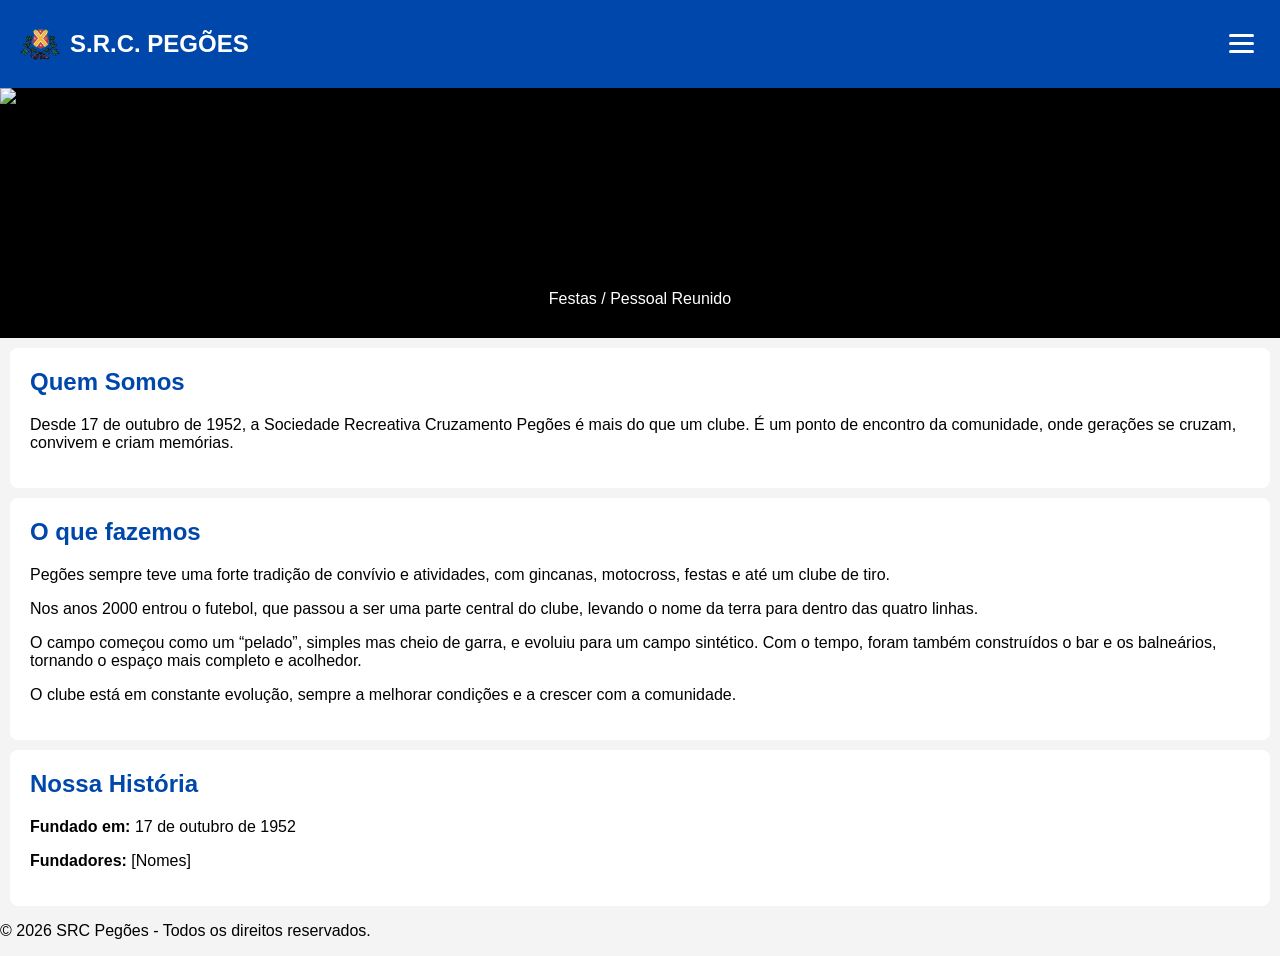
==== index.html @ 3c76f936 "Primeira versão" ====
<!DOCTYPE html>
<html lang="pt-pt">
<head>
    <meta charset="UTF-8">
    <meta name="viewport" content="width=device-width, initial-scale=1.0">
    <title>S.R.C. PEGÕES - Oficial</title>
    <link rel="icon" type="image/png" href="/imagens/logo.png">
    <link rel="stylesheet" href="/css/style.css">
    <style>
        .logo-area h2 {
    margin-left: 10px;
}
    </style>
</head>
<body>

    <header>
        <div class="logo-area">
            <img src="/imagens/logo.png" alt="Logo S.R.C. PEGÕES" class="logo-imagem">
            <h2>S.R.C. PEGÕES</h2>
        </div>
        <button id="menu-btn" class="hamburger">
            <div class="dot"></div>
            <div class="dot"></div>
            <div class="dot"></div>
        </button>
    </header>

    <nav id="main-nav" class="nav-menu">
        <ul>
            <li><a href="index.html">Início</a></li>
            <li><a href="escaloes.html">Escalões</a></li>
            <li><a href="calendario.html">Calendário</a></li>
            <li><a href="direcao.html">Direção</a></li>
            <li><a href="equipamentos.html">Equipamentos</a></li>
            <li><a href="campo.html">O Campo</a></li>
            <li><a href="contactos.html">Contactos</a></li>
        </ul>
    </nav>

    <main>
        <section class="carrossel">
            <div class="slides">
                
                <div class="slide fade">
                    <img src="imagens/Campo2.jpg" style="width:100%" alt="Galeria 2">
                    <div class="legenda">Festas / Pessoal Reunido</div>
                </div>
                <div class="slide fade">
                    <img src="imagens/19.jpg" style="width:100%" alt="Galeria 3">
                    <div class="legenda">Eventos</div>
                </div>
            </div>
        </section>

        <section id="quem-somos" class="content-section">
            <h2>Quem Somos</h2>
            <p>Desde 17 de outubro de 1952, a Sociedade Recreativa Cruzamento Pegões é mais do que um clube. É um ponto de encontro da comunidade, onde gerações se cruzam, convivem e criam memórias.</p>
        </section>

        <section id="o-que-fazemos" class="content-section">
            <h2>O que fazemos</h2>
            <p>Pegões sempre teve uma forte tradição de convívio e atividades, com gincanas, motocross, festas e até um clube de tiro.</p>

            <p>Nos anos 2000 entrou o futebol, que passou a ser uma parte central do clube, levando o nome da terra para dentro das quatro linhas.</p>

            <p>O campo começou como um “pelado”, simples mas cheio de garra, e evoluiu para um campo sintético. Com o tempo, foram também construídos o bar e os balneários, tornando o espaço mais completo e acolhedor.</p>

            <p>O clube está em constante evolução, sempre a melhorar condições e a crescer com a comunidade.</p>
        </section>

        <section id="historia" class="content-section">
            <h2>Nossa História</h2>
            <p><strong>Fundado em:</strong> 17 de outubro de 1952 </p>
            <p><strong>Fundadores:</strong> [Nomes]</p>
        </section>
    </main>

    <footer>
        <p>&copy; 2026 SRC Pegões - Todos os direitos reservados.</p>
    </footer>

    <script src="script.js"></script>
</body>
</html>
---- css/style.css ----
:root {
    --azul-clube: #0047AB;
    --branco: #ffffff;
    --cinza: #f4f4f4;
}

body {
    font-family: 'Segoe UI', Arial, sans-serif;
    margin: 0;
    background-color: var(--cinza);
    overflow-x: hidden;
}

header {
    background-color: var(--azul-clube);
    color: var(--branco);
    padding: 10px 20px;
    display: flex;
    justify-content: space-between;
    align-items: center;
    position: sticky;
    top: 0;
    z-index: 1000;
}

/* Estilo do Botão 3 Pontos/Traços */
.hamburger {
    background: none;
    border: none;
    cursor: pointer;
    display: flex;
    flex-direction: column;
    gap: 5px;
}

.dot {
    width: 25px;
    height: 3px;
    background-color: var(--branco);
    border-radius: 2px;
}

/* Navbar Lateral (Escondida por padrão) */
.nav-menu {
    position: fixed;
    top: 60px;
    right: -100%; /* Escondido fora da tela */
    width: 250px;
    height: 100vh;
    background-color: var(--azul-clube);
    transition: 0.4s;
    z-index: 999;
}

.nav-menu.active {
    right: 0; /* Desliza para dentro */
}

.nav-menu ul {
    list-style: none;
    padding: 20px;
}

.nav-menu ul li {
    padding: 15px 0;
    border-bottom: 1px solid rgba(255,255,255,0.1);
}

.nav-menu ul li a {
    color: var(--branco);
    text-decoration: none;
    font-size: 1.1rem;
}

/* Carrossel Automático */
.carrossel {
    max-width: 100%;
    position: relative;
    margin: auto;
    background: #000;
    height: 250px;
    overflow: hidden;
}

.slide {
    display: none;
    height: 100%;
}

.slide img {
    height: 250px;
    object-fit: cover;
}

.legenda {
    position: absolute;
    bottom: 20px;
    width: 100%;
    text-align: center;
    color: white;
    background: rgba(0,0,0,0.5);
    padding: 10px 0;
}

/* Fade animação */
.fade {
    animation-name: fade;
    animation-duration: 1.5s;
}

@keyframes fade {
    from {opacity: .4} 
    to {opacity: 1}
}

.content-section {
    padding: 20px;
    background: white;
    margin: 10px;
    border-radius: 5px;
}

.logo-area {
    display: flex;
    align-items: center;
}

.logo-imagem {
    height: 40px; /* Ajuste a altura conforme preferir para o topo */
    width: auto;  /* Mantém a proporção */
    display: block;
}

.logo-area h2 {
            margin-left: 10px;
        }

        /* IMAGEM DA EQUIPA */

        .equipa-imagem {
            margin: 20px 10px;
            background: white;
            border-radius: 8px;
            overflow: hidden;
        }

        /* IMAGEM DA EQUIPA (PADRÃO PARA TODOS OS ESCALÕES) */

        .equipa-imagem {
        margin: 20px 10px;
        background: white;
        border-radius: 8px;
        overflow: hidden;
        }

        /* caixa da imagem com altura fixa */
        .equipa-imagem img {
        width: 100%;
        height: 250px;      /* 👈 todas iguais */
        object-fit: cover;  /* 👈 corta sem deformar */
        display: block;
        }

        .equipa-imagem h2 {
            padding: 15px;
            margin: 0;
        }

        /* SEÇÕES */

        .content-section {
            background: white;
            margin: 10px;
            padding: 20px;
            border-radius: 8px;
        }

        .content-section h2 {
            color: var(--azul-clube);
            margin-top: 0;
        }

        /* LISTAS */

        .jogadores-lista,
        .staff-lista {
            list-style: none;
            padding: 0;
            margin: 0;
        }

        .jogadores-lista li,
        .staff-lista li {
            padding: 12px 0;
            border-bottom: 1px solid #ddd;
        }

        .jogadores-lista li:last-child,
        .staff-lista li:last-child {
            border-bottom: none;
        }

        /* POSIÇÕES */

        .posicao {
            color: var(--azul-clube);
            font-weight: bold;
            margin-top: 20px;
            margin-bottom: 10px;
        }

        .logo-area h2 {
            margin-left: 10px;
        }

        /* BLOCO CALENDÁRIO */

        .calendario-section {
            margin: 20px 10px;
        }

        .cal-titulo {
            background: var(--azul-clube);
            color: white;
            padding: 12px;
            border-radius: 8px 8px 0 0;
            margin: 0;
        }

        .cal-bloco {
            background: white;
            border-radius: 8px;
            overflow: hidden;
            margin-bottom: 20px;
        }

        .cal-desc {
            padding: 15px;
            color: #333;
        }

        .logo-area h2 {
            margin-left: 10px;
        }

        /* BLOCO PRINCIPAL */

        .campo-section {
            background: white;
            margin: 20px 10px;
            border-radius: 8px;
            overflow: hidden;
        }

        .campo-info {
            padding: 20px;
        }

        .campo-info h2 {
            color: var(--azul-clube);
            margin-top: 0;
        }

        .campo-info p {
            color: #333;
            line-height: 1.6;
        }

        /* BOTÃO MAPS */

        .maps-btn {
            display: inline-block;
            margin-top: 15px;
            padding: 12px 18px;
            background: var(--azul-clube);
            color: white;
            text-decoration: none;
            border-radius: 6px;
            transition: 0.3s;
        }

        .maps-btn:hover {
            opacity: 0.9;
        }

        .logo-area h2 {
            margin-left: 10px;
        }

        /* ÁREA CONTACTOS */

        .contactos-container {
            padding: 20px 10px;
        }

        .contactos-texto {
            background: white;
            padding: 20px;
            border-radius: 8px;
            margin-bottom: 20px;
        }

        .contactos-texto h2 {
            color: var(--azul-clube);
            margin-top: 0;
        }


        /* SOCIAL CARDS */

        .social-card {
        display: flex;
        flex-direction: column;
        align-items: center;
        justify-content: center;

        background: white;
        padding: 25px;
        border-radius: 12px;
        margin-bottom: 15px;

        text-decoration: none;
        color: #222;

        transition: 0.3s;

        box-shadow: 0 2px 8px rgba(0,0,0,0.08);
        }

        .social-card:hover {
        transform: translateY(-5px);
        box-shadow: 0 8px 18px rgba(0,0,0,0.12);
        }

        .social-card img {
        width: 65px;
        height: 65px;
        object-fit: contain;
        margin-bottom: 12px;
        }

        .social-card h3 {
        margin: 0;
        color: var(--azul-clube);
        }

        .social-card p {
        margin-top: 8px;
        color: #666;
        font-size: 0.95rem;
        }
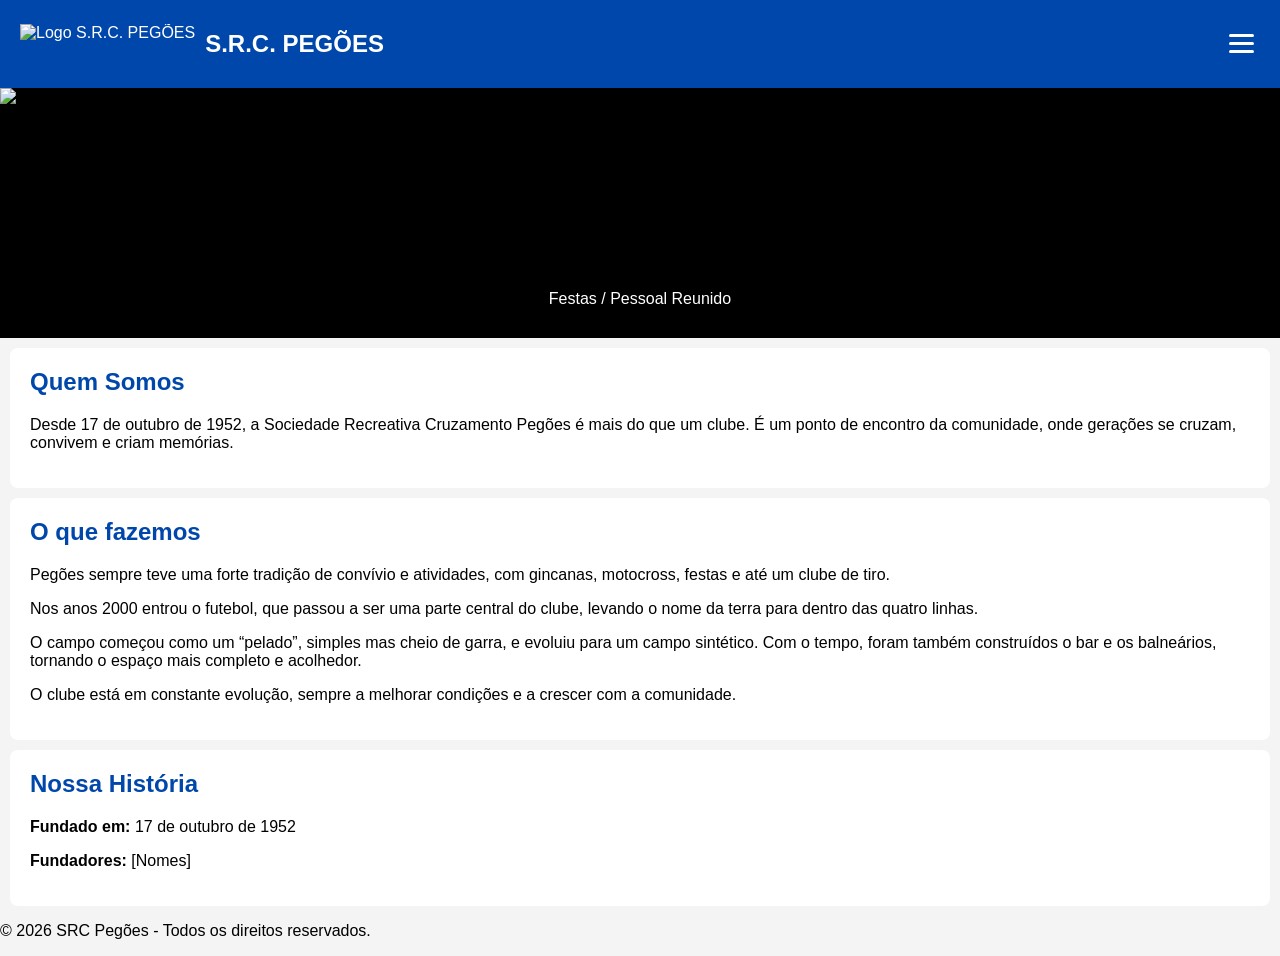
==== commit 87a60907: "Corrigir caminhos do site para GitHub Pages" ====
--- a/index.html
+++ b/index.html
@@ -4,8 +4,8 @@
     <meta charset="UTF-8">
     <meta name="viewport" content="width=device-width, initial-scale=1.0">
     <title>S.R.C. PEGÕES - Oficial</title>
-    <link rel="icon" type="image/png" href="/imagens/logo.png">
-    <link rel="stylesheet" href="/css/style.css">
+    <link rel="icon" type="image/png" href="imagens/logo.png">
+    <link rel="stylesheet" href="css/style.css">
     <style>
         .logo-area h2 {
     margin-left: 10px;
@@ -16,7 +16,7 @@
 
     <header>
         <div class="logo-area">
-            <img src="/imagens/logo.png" alt="Logo S.R.C. PEGÕES" class="logo-imagem">
+            <img src="imagens/Logo.png" alt="Logo S.R.C. PEGÕES" class="logo-imagem">
             <h2>S.R.C. PEGÕES</h2>
         </div>
         <button id="menu-btn" class="hamburger">
--- a/css/style.css
+++ b/css/style.css
@@ -350,3 +350,107 @@
         font-size: 0.95rem;
         }
 
+        .logo-area h2 {
+            margin-left: 10px;
+        }
+
+        /* ORGANOGRAMA BASE */
+
+        .org-container {
+            padding: 20px 10px;
+        }
+
+        .org-card {
+            background: white;
+            border-radius: 10px;
+            padding: 15px;
+            margin-bottom: 20px;
+        }
+
+        .org-title {
+            background: var(--azul-clube);
+            color: white;
+            padding: 12px;
+            border-radius: 8px;
+            font-weight: bold;
+            margin-bottom: 15px;
+        }
+
+        .org-item {
+            padding: 10px 0;
+            border-bottom: 1px solid #ddd;
+        }
+
+        .org-item:last-child {
+            border-bottom: none;
+        }
+
+        .cargo {
+            font-weight: bold;
+            color: #222;
+        }
+
+        .nome {
+            color: #555;
+        }
+
+        .logo-area h2 {
+            margin-left: 10px;
+        }
+
+        /* NAVBAR DOS ESCALÕES */
+
+        .escaloes-navbar {
+            background-color: white;
+            margin: 20px 10px;
+            border-radius: 8px;
+            overflow: hidden;
+            box-shadow: 0 2px 8px rgba(0,0,0,0.1);
+        }
+
+        .escaloes-navbar h3 {
+            background-color: var(--azul-clube);
+            color: white;
+            margin: 0;
+            padding: 15px;
+            font-size: 1.1rem;
+        }
+
+        .escaloes-navbar ul {
+            list-style: none;
+            margin: 0;
+            padding: 0;
+        }
+
+        .escaloes-navbar li {
+            border-bottom: 1px solid #ddd;
+        }
+
+        .escaloes-navbar li:last-child {
+            border-bottom: none;
+        }
+
+        .escaloes-navbar a {
+            display: block;
+            padding: 15px;
+            text-decoration: none;
+            color: #222;
+            transition: 0.3s;
+            font-weight: 500;
+        }
+
+        .escaloes-navbar a:hover {
+            background-color: var(--azul-clube);
+            color: white;
+            padding-left: 22px;
+        }
+
+        /* CONTEÚDO */
+
+        .content-section {
+            padding: 20px;
+            background: white;
+            margin: 10px;
+            border-radius: 8px;
+        }
+
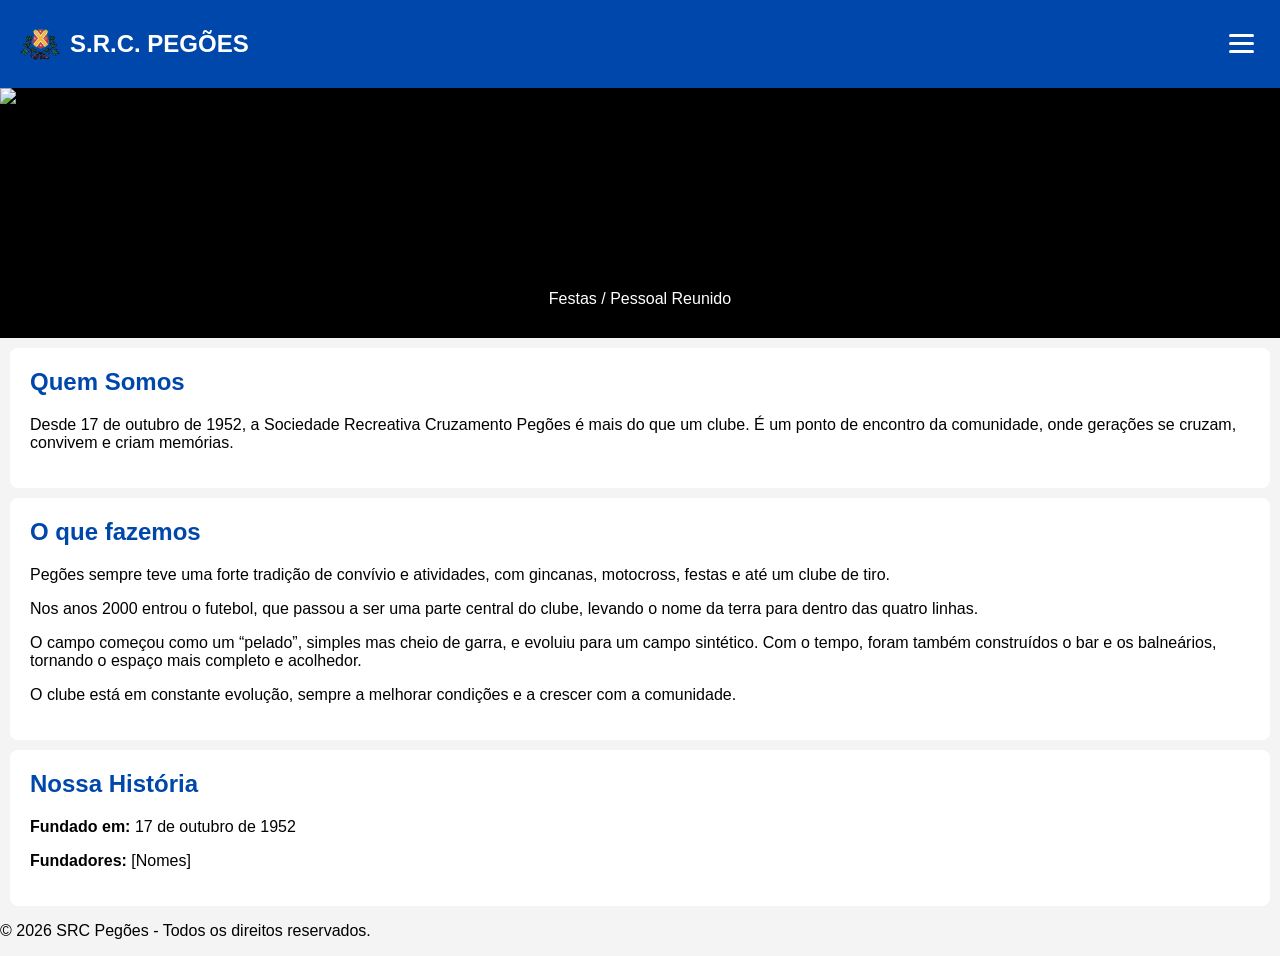
==== commit 94257785: "Corrigir logo" ====
--- a/index.html
+++ b/index.html
@@ -6,17 +6,12 @@
     <title>S.R.C. PEGÕES - Oficial</title>
     <link rel="icon" type="image/png" href="imagens/logo.png">
     <link rel="stylesheet" href="css/style.css">
-    <style>
-        .logo-area h2 {
-    margin-left: 10px;
-}
-    </style>
 </head>
 <body>
 
     <header>
         <div class="logo-area">
-            <img src="imagens/Logo.png" alt="Logo S.R.C. PEGÕES" class="logo-imagem">
+            <img src="imagens/logo.png" alt="Logo S.R.C. PEGÕES" class="logo-imagem">
             <h2>S.R.C. PEGÕES</h2>
         </div>
         <button id="menu-btn" class="hamburger">
--- a/css/style.css
+++ b/css/style.css
@@ -454,3 +454,7 @@
             border-radius: 8px;
         }
 
+        .logo-area h2 {
+        margin-left: 10px;
+        }
+
